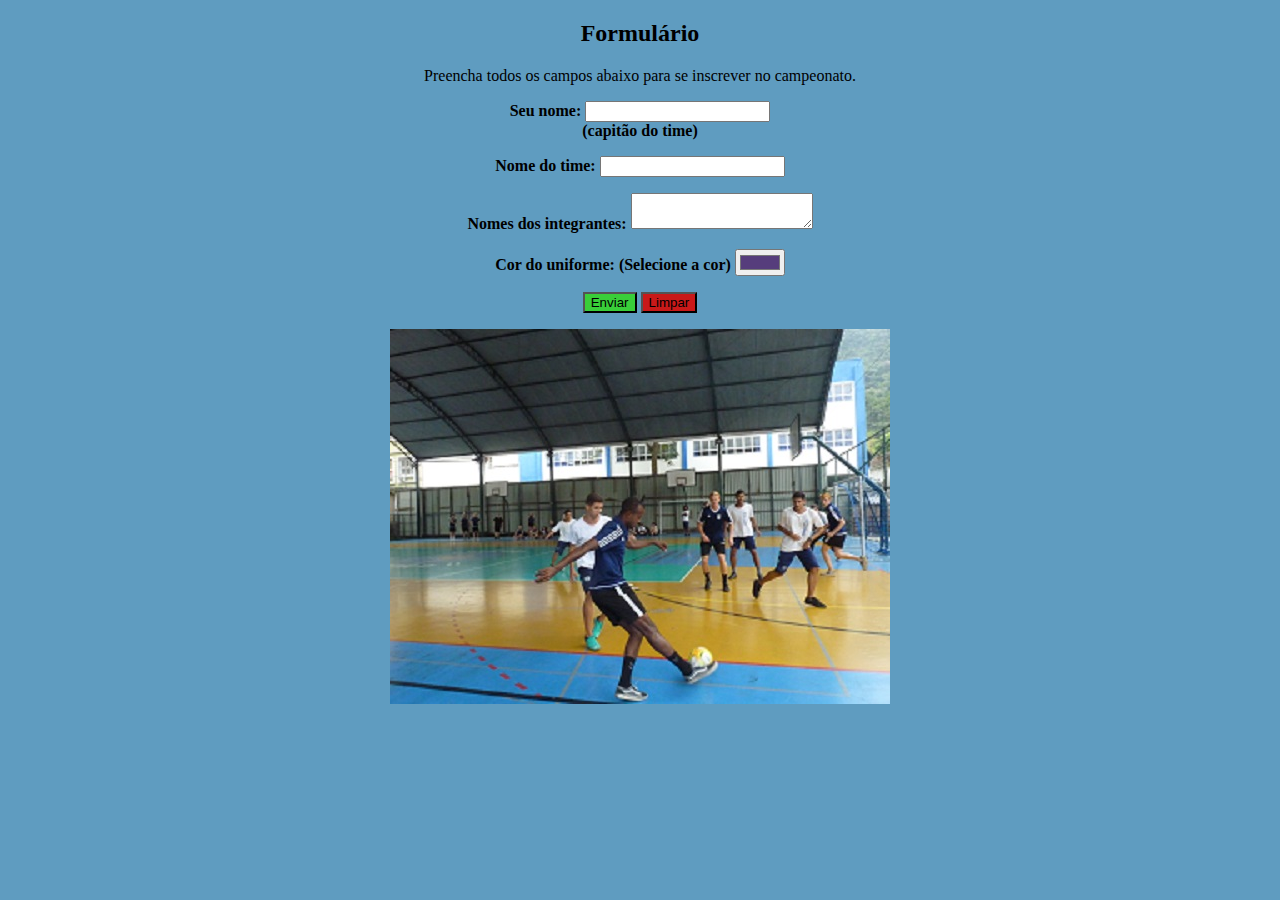
==== form.html @ d05a8816 "aula dia 31/03/2022" ====
<!DOCTYPE html>
<html lang="en">
<head>
    <meta charset="UTF-8">
    <meta http-equiv="X-UA-Compatible" content="IE=edge">
    <meta name="viewport" content="width=device-width, initial-scale=1.0">
    <link rel="stylesheet" href="style.css">
   
    <title>Inscrição</title>
</head>
<body>
    

    
        <h2>Formulário</h2>
        <p>Preencha todos os campos abaixo para se inscrever no campeonato.</p>
        <p>
            <div class="mb-3"></div>
            <strong><label for="nome">Seu nome:</label>
            <input type="text" name="nome" id="nome" required minlength="3">
            <div id="nome" class="form-text">(capitão do time)</div>
        </p>
        <p>
            <label for="nome">Nome do time:</label>
            <input type="text" name="nome" id="nome" required minlength="5">
        </p>
        <p>
            <label for="nome">Nomes dos integrantes:</label>
            <textarea name="nome" id="nome" required minlength="20"></textarea>
        </p>
        <p>
            <label for="nome">Cor do uniforme:</label>
        
            <label for="exampleColorInput" class="form-label">(Selecione a cor)</label>
            <input type="color" class="form-control form-control-color" id="exampleColorInput" value="#563d7c" title="Choose your color">
            
        </p>
        <p>
            <button type="submit">Enviar</button>
            <button type="reset">Limpar</button>
        </p>
        <img src="img/quadra.jpg" alt="quadra">
    </form>


</body>
</html>
---- style.css ----
body {
background-color: rgb(95, 156, 192);
text-align: center;
}

span {
background-color: rgb(190, 174, 79);
color: rgb(235, 21, 21);
}

button[type="reset"] {
    background-color: rgb(201, 25, 25);
}

button {
    background-color: rgb(57, 206, 57);
}
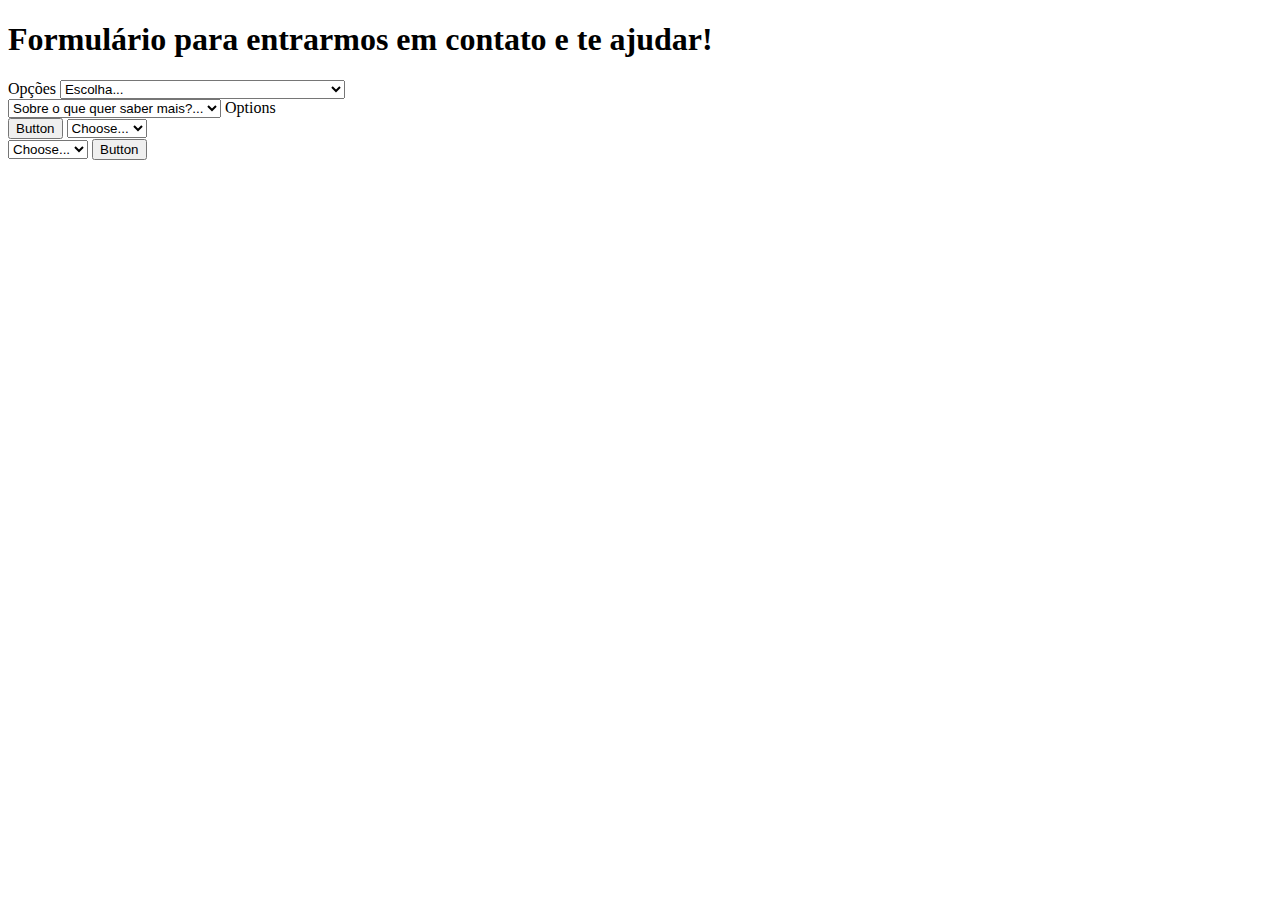
==== commit c3e16cfb: "Produzindo site" ====
--- a/form.html
+++ b/form.html
@@ -1,48 +1,72 @@
-<!DOCTYPE html>
+<!doctype html>
 <html lang="en">
-<head>
-    <meta charset="UTF-8">
-    <meta http-equiv="X-UA-Compatible" content="IE=edge">
-    <meta name="viewport" content="width=device-width, initial-scale=1.0">
+  <head>
+    
+    <meta charset="utf-8">
+    <meta name="viewport" content="width=device-width, initial-scale=1">
     <link rel="stylesheet" href="style.css">
-   
-    <title>Inscrição</title>
-</head>
-<body>
-    
 
-    
-        <h2>Formulário</h2>
-        <p>Preencha todos os campos abaixo para se inscrever no campeonato.</p>
-        <p>
-            <div class="mb-3"></div>
-            <strong><label for="nome">Seu nome:</label>
-            <input type="text" name="nome" id="nome" required minlength="3">
-            <div id="nome" class="form-text">(capitão do time)</div>
-        </p>
-        <p>
-            <label for="nome">Nome do time:</label>
-            <input type="text" name="nome" id="nome" required minlength="5">
-        </p>
-        <p>
-            <label for="nome">Nomes dos integrantes:</label>
-            <textarea name="nome" id="nome" required minlength="20"></textarea>
-        </p>
-        <p>
-            <label for="nome">Cor do uniforme:</label>
-        
-            <label for="exampleColorInput" class="form-label">(Selecione a cor)</label>
-            <input type="color" class="form-control form-control-color" id="exampleColorInput" value="#563d7c" title="Choose your color">
-            
-        </p>
-        <p>
-            <button type="submit">Enviar</button>
-            <button type="reset">Limpar</button>
-        </p>
-        <img src="img/quadra.jpg" alt="quadra">
-    </form>
+    <!-- Bootstrap CSS -->
+    <link href="https://cdn.jsdelivr.net/npm/bootstrap@5.1.3/dist/css/bootstrap.min.css" rel="stylesheet" integrity="sha384-1BmE4kWBq78iYhFldvKuhfTAU6auU8tT94WrHftjDbrCEXSU1oBoqyl2QvZ6jIW3" crossorigin="anonymous">
 
+    <title>Formulário</title>
+  </head>
+  <body>
+    <h1>Formulário para entrarmos em contato e te ajudar!</h1>
+    <div class="input-group mb-3">
+        <label class="input-group-text" for="inputGroupSelect01">Opções</label>
+        <select class="form-select" id="inputGroupSelect01">
+          <option selected>Escolha...</option>
+          <option value="1">Harry Potter e a Pedra Filosofal</option>
+          <option value="2">Harry Potter e a Câmara Secreta</option>
+          <option value="3">Harry Potter e o Prisioneiro de Azkaban</option>
+          <option value="4">Harry Potter e o Cálice de Fogo</option>
+          <option value="5">Harry Potter e a Ordem da Fênix</option>
+          <option value="6">Harry Potter e o Enigma do Príncipe</option>
+          <option value="7">Harry Potter e as Relíquias da Morte Parte 1</option>
+          <option value="8">Harry Potter e as Relíquias da Morte Parte 2</option>
+        </select>
+      </div>
+      
+      <div class="input-group mb-3">
+        <select class="form-select" id="inputGroupSelect02">
+          <option selected>Sobre o que quer saber mais?...</option>
+          <option value="1">One</option>
+          <option value="2">Two</option>
+          <option value="3">Three</option>
+        </select>
+        <label class="input-group-text" for="inputGroupSelect02">Options</label>
+      </div>
+      
+      <div class="input-group mb-3">
+        <button class="btn btn-outline-secondary" type="button">Button</button>
+        <select class="form-select" id="inputGroupSelect03" aria-label="Example select with button addon">
+          <option selected>Choose...</option>
+          <option value="1">One</option>
+          <option value="2">Two</option>
+          <option value="3">Three</option>
+        </select>
+      </div>
+      
+      <div class="input-group">
+        <select class="form-select" id="inputGroupSelect04" aria-label="Example select with button addon">
+          <option selected>Choose...</option>
+          <option value="1">One</option>
+          <option value="2">Two</option>
+          <option value="3">Three</option>
+        </select>
+        <button class="btn btn-outline-secondary" type="button">Button</button>
+      </div>
 
-</body>
-</html>
+    <!-- Optional JavaScript; choose one of the two! -->
 
+    <!-- Option 1: Bootstrap Bundle with Popper -->
+    <script src="https://cdn.jsdelivr.net/npm/bootstrap@5.1.3/dist/js/bootstrap.bundle.min.js" integrity="sha384-ka7Sk0Gln4gmtz2MlQnikT1wXgYsOg+OMhuP+IlRH9sENBO0LRn5q+8nbTov4+1p" crossorigin="anonymous"></script>
+
+    <!-- Option 2: Separate Popper and Bootstrap JS -->
+    <!--
+    <script src="https://cdn.jsdelivr.net/npm/@popperjs/core@2.10.2/dist/umd/popper.min.js" integrity="sha384-7+zCNj/IqJ95wo16oMtfsKbZ9ccEh31eOz1HGyDuCQ6wgnyJNSYdrPa03rtR1zdB" crossorigin="anonymous"></script>
+    <script src="https://cdn.jsdelivr.net/npm/bootstrap@5.1.3/dist/js/bootstrap.min.js" integrity="sha384-QJHtvGhmr9XOIpI6YVutG+2QOK9T+ZnN4kzFN1RtK3zEFEIsxhlmWl5/YESvpZ13" crossorigin="anonymous"></script>
+    -->
+  </body>
+</html>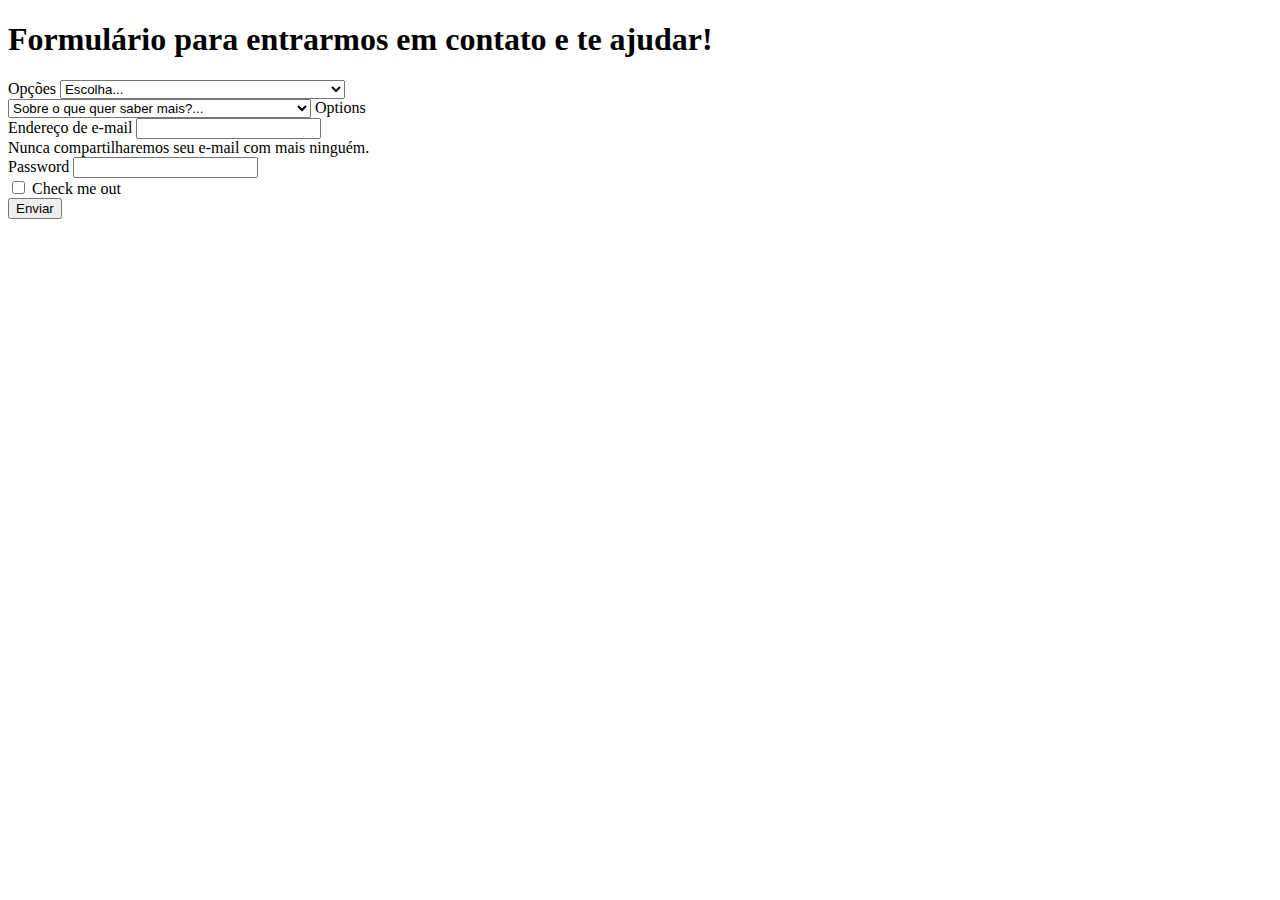
==== commit a96c05ef: "dia 06/04/2022 atualização" ====
--- a/form.html
+++ b/form.html
@@ -31,42 +31,30 @@
       <div class="input-group mb-3">
         <select class="form-select" id="inputGroupSelect02">
           <option selected>Sobre o que quer saber mais?...</option>
-          <option value="1">One</option>
-          <option value="2">Two</option>
-          <option value="3">Three</option>
+          <option value="1">Objetos que aparecem no filme</option>
+          <option value="2">Nome das magias que aparecem e oque fazem</option>
+          <option value="3">História por trás de algumas cenas</option>
         </select>
         <label class="input-group-text" for="inputGroupSelect02">Options</label>
       </div>
+
+      <form>
+        <div class="mb-3">
+          <label for="exampleInputEmail1" class="form-label">Endereço de e-mail</label>
+          <input type="email" class="form-control" id="exampleInputEmail1" aria-describedby="emailHelp">
+          <div id="emailHelp" class="form-text">Nunca compartilharemos seu e-mail com mais ninguém.</div>
+        </div>
+        <div class="mb-3">
+          <label for="exampleInputPassword1" class="form-label">Password</label>
+          <input type="password" class="form-control" id="exampleInputPassword1">
+        </div>
+        <div class="mb-3 form-check">
+          <input type="checkbox" class="form-check-input" id="exampleCheck1">
+          <label class="form-check-label" for="exampleCheck1">Check me out</label>
+        </div>
+        <button type="submit" class="btn btn-primary">Enviar</button>
+      </form>
       
-      <div class="input-group mb-3">
-        <button class="btn btn-outline-secondary" type="button">Button</button>
-        <select class="form-select" id="inputGroupSelect03" aria-label="Example select with button addon">
-          <option selected>Choose...</option>
-          <option value="1">One</option>
-          <option value="2">Two</option>
-          <option value="3">Three</option>
-        </select>
-      </div>
-      
-      <div class="input-group">
-        <select class="form-select" id="inputGroupSelect04" aria-label="Example select with button addon">
-          <option selected>Choose...</option>
-          <option value="1">One</option>
-          <option value="2">Two</option>
-          <option value="3">Three</option>
-        </select>
-        <button class="btn btn-outline-secondary" type="button">Button</button>
-      </div>
-
-    <!-- Optional JavaScript; choose one of the two! -->
-
-    <!-- Option 1: Bootstrap Bundle with Popper -->
     <script src="https://cdn.jsdelivr.net/npm/bootstrap@5.1.3/dist/js/bootstrap.bundle.min.js" integrity="sha384-ka7Sk0Gln4gmtz2MlQnikT1wXgYsOg+OMhuP+IlRH9sENBO0LRn5q+8nbTov4+1p" crossorigin="anonymous"></script>
-
-    <!-- Option 2: Separate Popper and Bootstrap JS -->
-    <!--
-    <script src="https://cdn.jsdelivr.net/npm/@popperjs/core@2.10.2/dist/umd/popper.min.js" integrity="sha384-7+zCNj/IqJ95wo16oMtfsKbZ9ccEh31eOz1HGyDuCQ6wgnyJNSYdrPa03rtR1zdB" crossorigin="anonymous"></script>
-    <script src="https://cdn.jsdelivr.net/npm/bootstrap@5.1.3/dist/js/bootstrap.min.js" integrity="sha384-QJHtvGhmr9XOIpI6YVutG+2QOK9T+ZnN4kzFN1RtK3zEFEIsxhlmWl5/YESvpZ13" crossorigin="anonymous"></script>
-    -->
   </body>
 </html>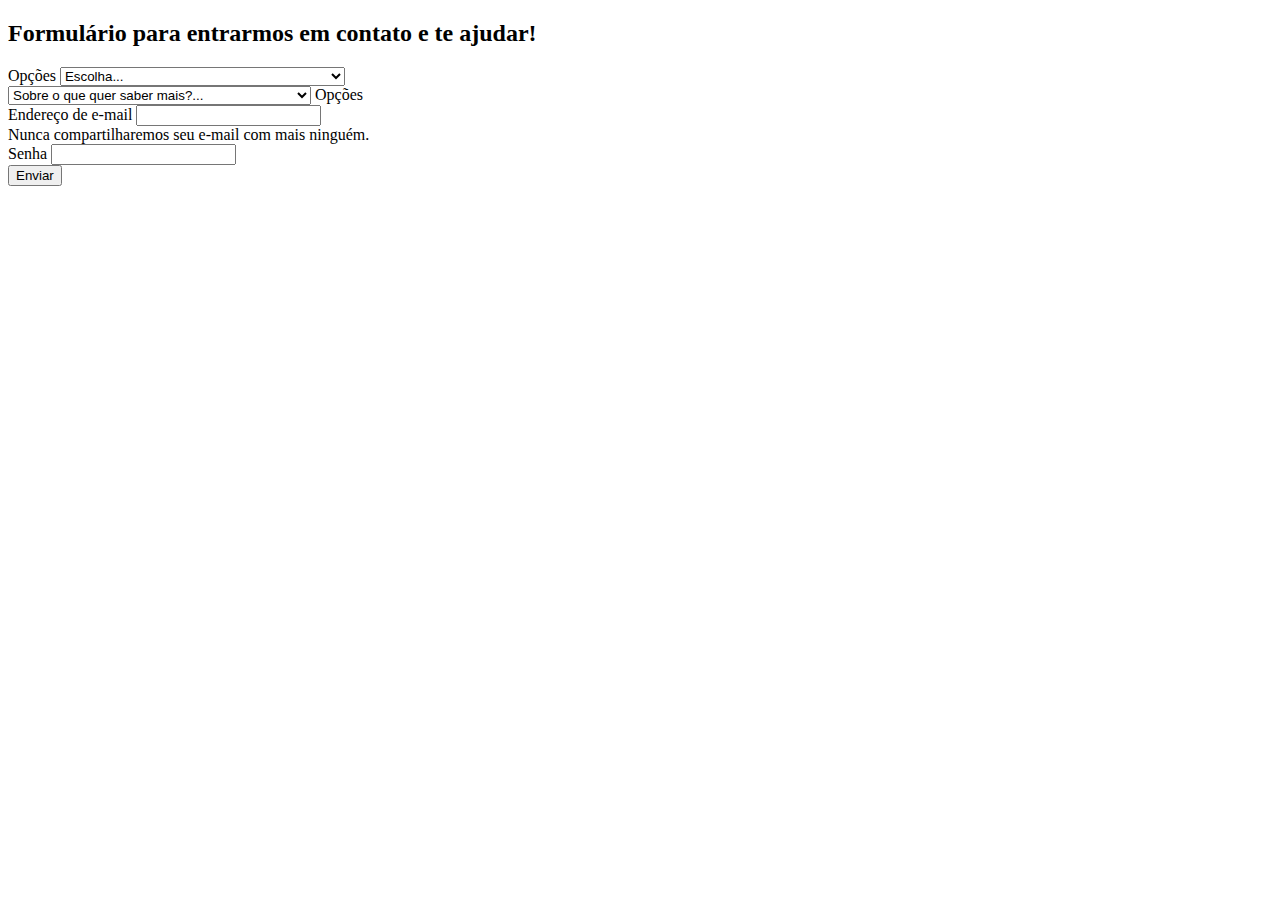
==== commit 67da69c7: "atualização" ====
--- a/form.html
+++ b/form.html
@@ -4,15 +4,14 @@
     
     <meta charset="utf-8">
     <meta name="viewport" content="width=device-width, initial-scale=1">
-    <link rel="stylesheet" href="style.css">
 
-    <!-- Bootstrap CSS -->
+    
     <link href="https://cdn.jsdelivr.net/npm/bootstrap@5.1.3/dist/css/bootstrap.min.css" rel="stylesheet" integrity="sha384-1BmE4kWBq78iYhFldvKuhfTAU6auU8tT94WrHftjDbrCEXSU1oBoqyl2QvZ6jIW3" crossorigin="anonymous">
 
     <title>Formulário</title>
   </head>
   <body>
-    <h1>Formulário para entrarmos em contato e te ajudar!</h1>
+    <h2>Formulário para entrarmos em contato e te ajudar!</h2>
     <div class="input-group mb-3">
         <label class="input-group-text" for="inputGroupSelect01">Opções</label>
         <select class="form-select" id="inputGroupSelect01">
@@ -35,7 +34,7 @@
           <option value="2">Nome das magias que aparecem e oque fazem</option>
           <option value="3">História por trás de algumas cenas</option>
         </select>
-        <label class="input-group-text" for="inputGroupSelect02">Options</label>
+        <label class="input-group-text" for="inputGroupSelect02">Opções</label>
       </div>
 
       <form>
@@ -45,12 +44,9 @@
           <div id="emailHelp" class="form-text">Nunca compartilharemos seu e-mail com mais ninguém.</div>
         </div>
         <div class="mb-3">
-          <label for="exampleInputPassword1" class="form-label">Password</label>
+          <label for="exampleInputPassword1" class="form-label">Senha</label>
           <input type="password" class="form-control" id="exampleInputPassword1">
         </div>
-        <div class="mb-3 form-check">
-          <input type="checkbox" class="form-check-input" id="exampleCheck1">
-          <label class="form-check-label" for="exampleCheck1">Check me out</label>
         </div>
         <button type="submit" class="btn btn-primary">Enviar</button>
       </form>
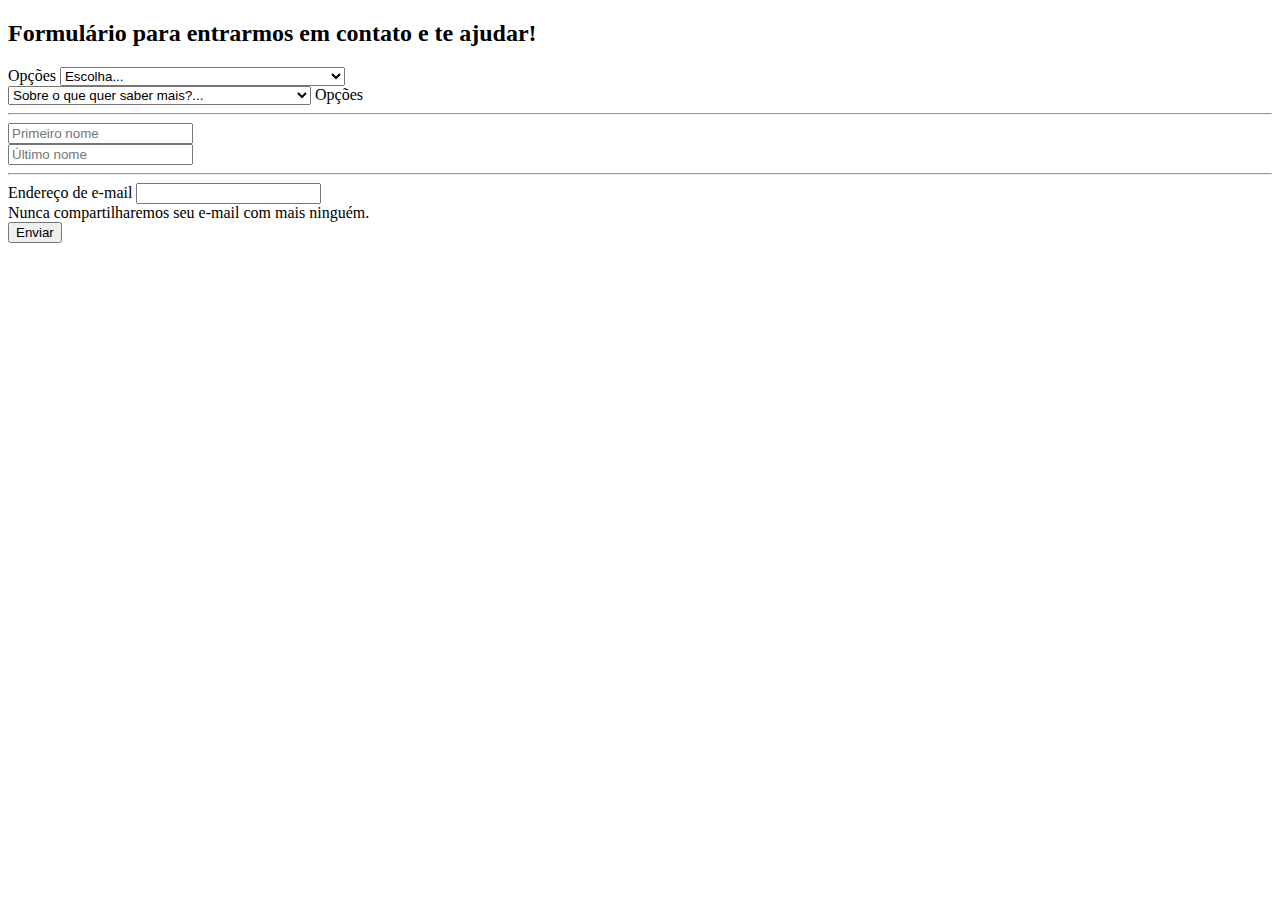
==== commit acfd0a21: "Atualização dia 7/4/2022" ====
--- a/form.html
+++ b/form.html
@@ -37,15 +37,23 @@
         <label class="input-group-text" for="inputGroupSelect02">Opções</label>
       </div>
 
+      <hr>
+
       <form>
+
+        <div class="row">
+          <div class="col">
+            <input type="text" class="form-control" placeholder="Primeiro nome" aria-label="Primeiro nome">
+          </div>
+          <div class="col">
+            <input type="text" class="form-control" placeholder="Último nome" aria-label="Último nome">
+          </div>
+        </div>
+        <hr>
         <div class="mb-3">
           <label for="exampleInputEmail1" class="form-label">Endereço de e-mail</label>
           <input type="email" class="form-control" id="exampleInputEmail1" aria-describedby="emailHelp">
           <div id="emailHelp" class="form-text">Nunca compartilharemos seu e-mail com mais ninguém.</div>
-        </div>
-        <div class="mb-3">
-          <label for="exampleInputPassword1" class="form-label">Senha</label>
-          <input type="password" class="form-control" id="exampleInputPassword1">
         </div>
         </div>
         <button type="submit" class="btn btn-primary">Enviar</button>
